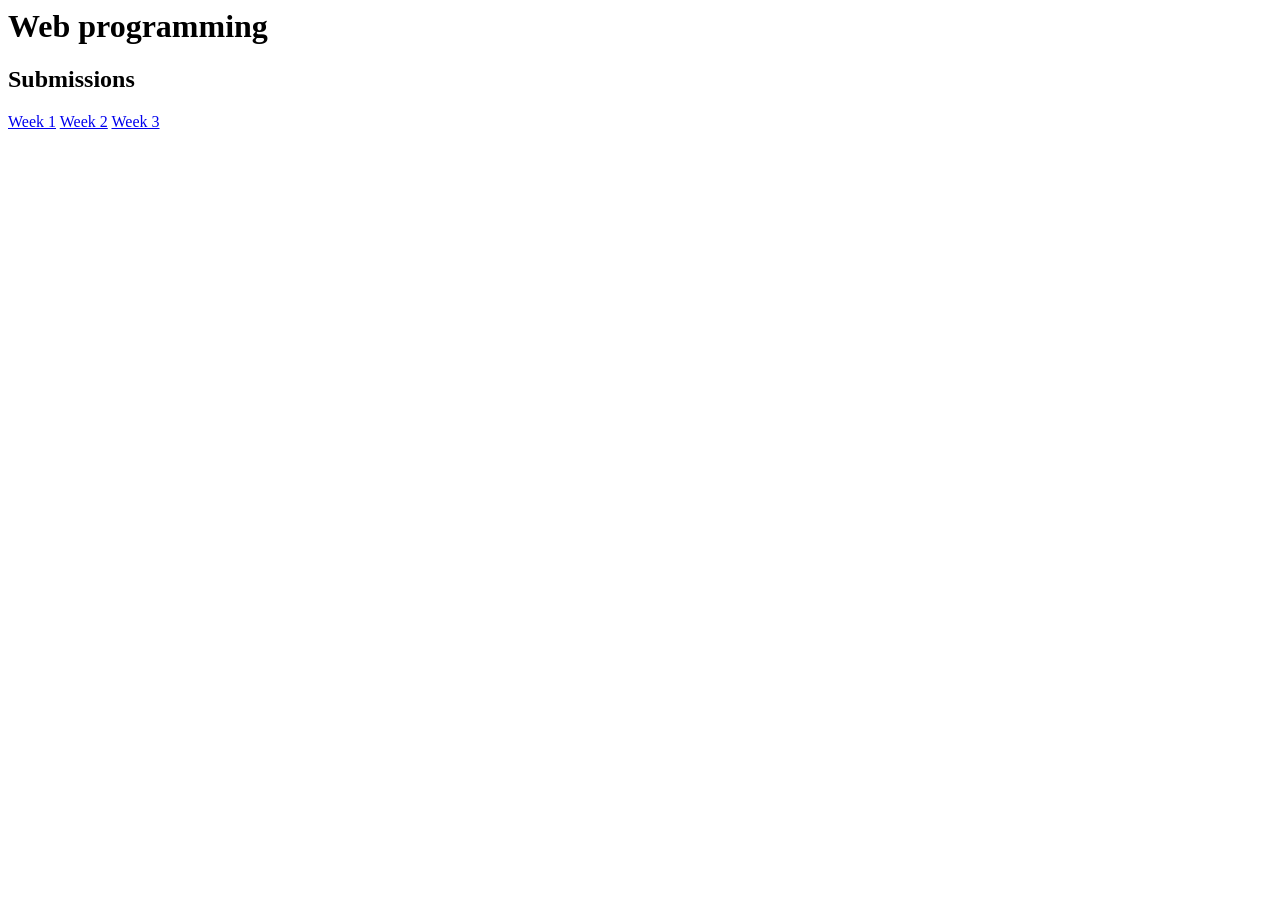
==== index.html @ 74130f3b "changed to index" ====
<body>
    <header>

    </header>
    <h1>Web programming</h1>
    <h2>Submissions</h2>
    <a href="/week1/index.html">Week 1</a>
    <a href="/week2/index.html">Week 2</a>
    <a href="/week3/index.html">Week 3</a>
</body>
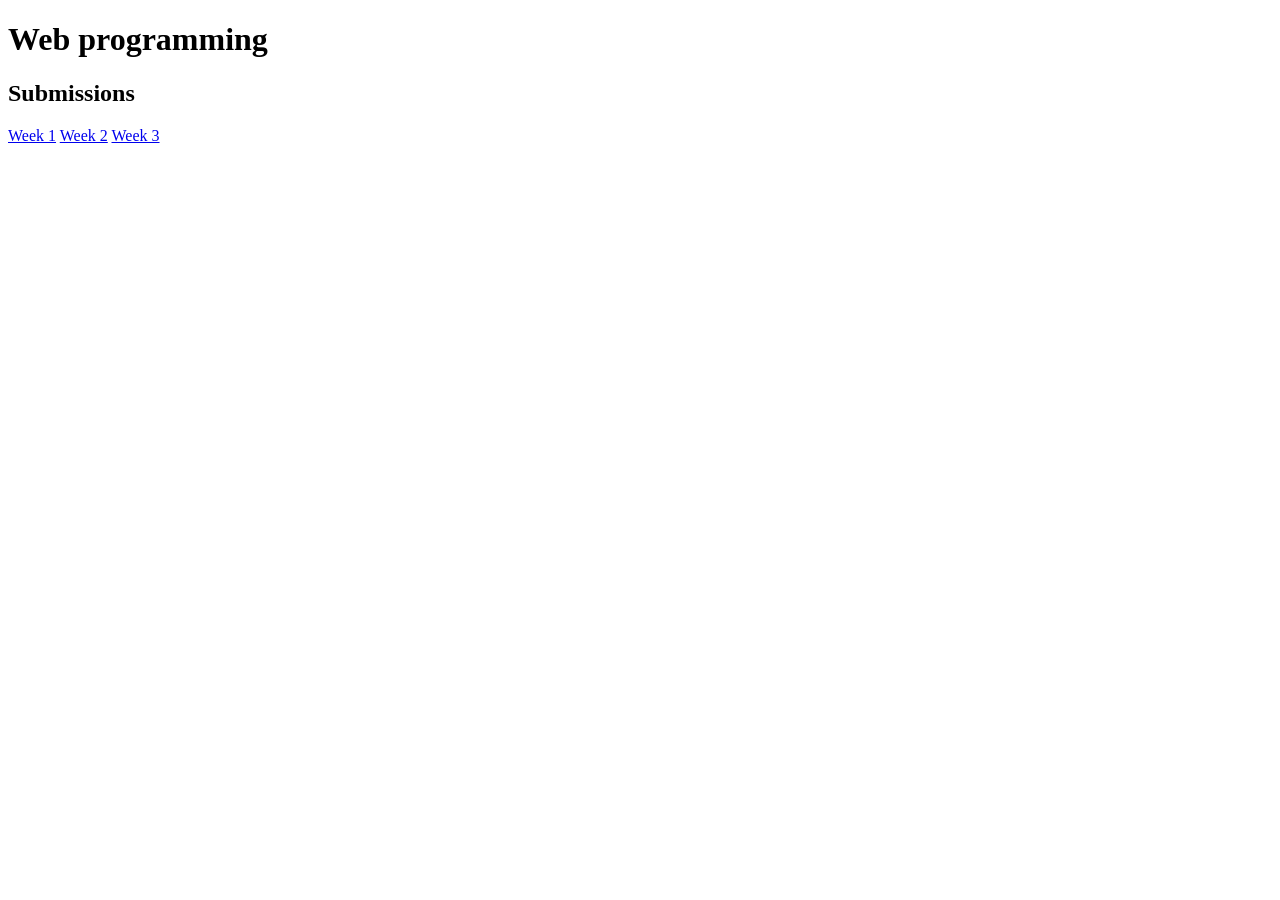
==== commit 0b642b98: "claudegpt" ====
--- a/index.html
+++ b/index.html
@@ -1,10 +1,14 @@
+<!DOCTYPE html>
+<html lang="en">
+<head>
+    <meta charset="UTF-8">
+    <title>Web programming</title>
+</head>
 <body>
-    <header>
-
-    </header>
     <h1>Web programming</h1>
     <h2>Submissions</h2>
-    <a href="/week1/index.html">Week 1</a>
-    <a href="/week2/index.html">Week 2</a>
-    <a href="/week3/index.html">Week 3</a>
-</body>+    <a href="Week1/week1.html">Week 1</a>
+    <a href="Week2/week2.html">Week 2</a>
+    <a href="Week3/week3.html">Week 3</a>
+</body>
+</html>
